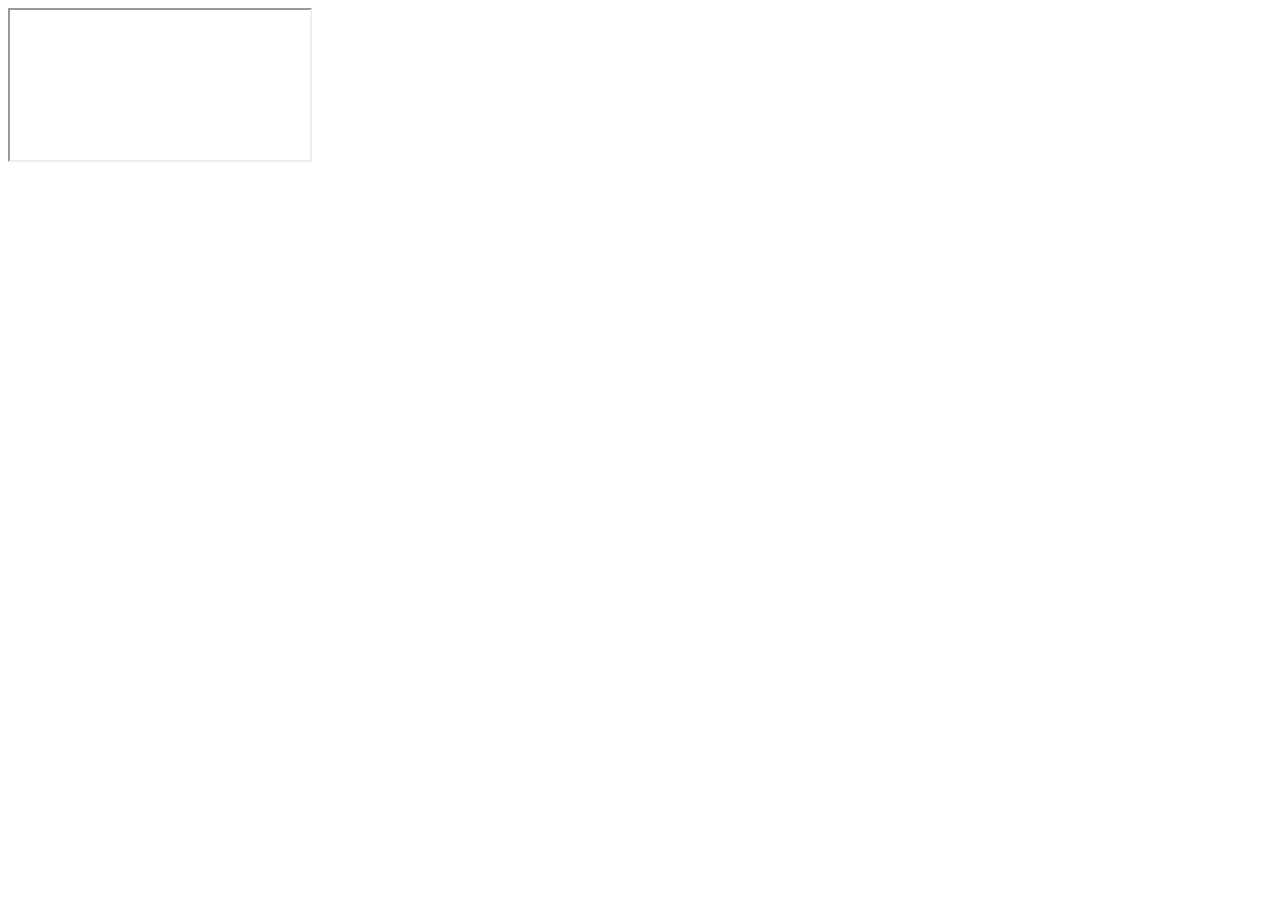
==== interest/archery.html @ ccd4732d "added some styles playing with what some things look like" ====
<!DOCTYPE html>
<html>
  <head>
    <title>Archery</title>
  </head>
  <body>
    <div class="embed-responsive embed-responsive-16by9">
      <iframe class="embed-responsive-item" href="img/archery.html" allowfullscreen></iframe>
    </div>
  </body>
</html>
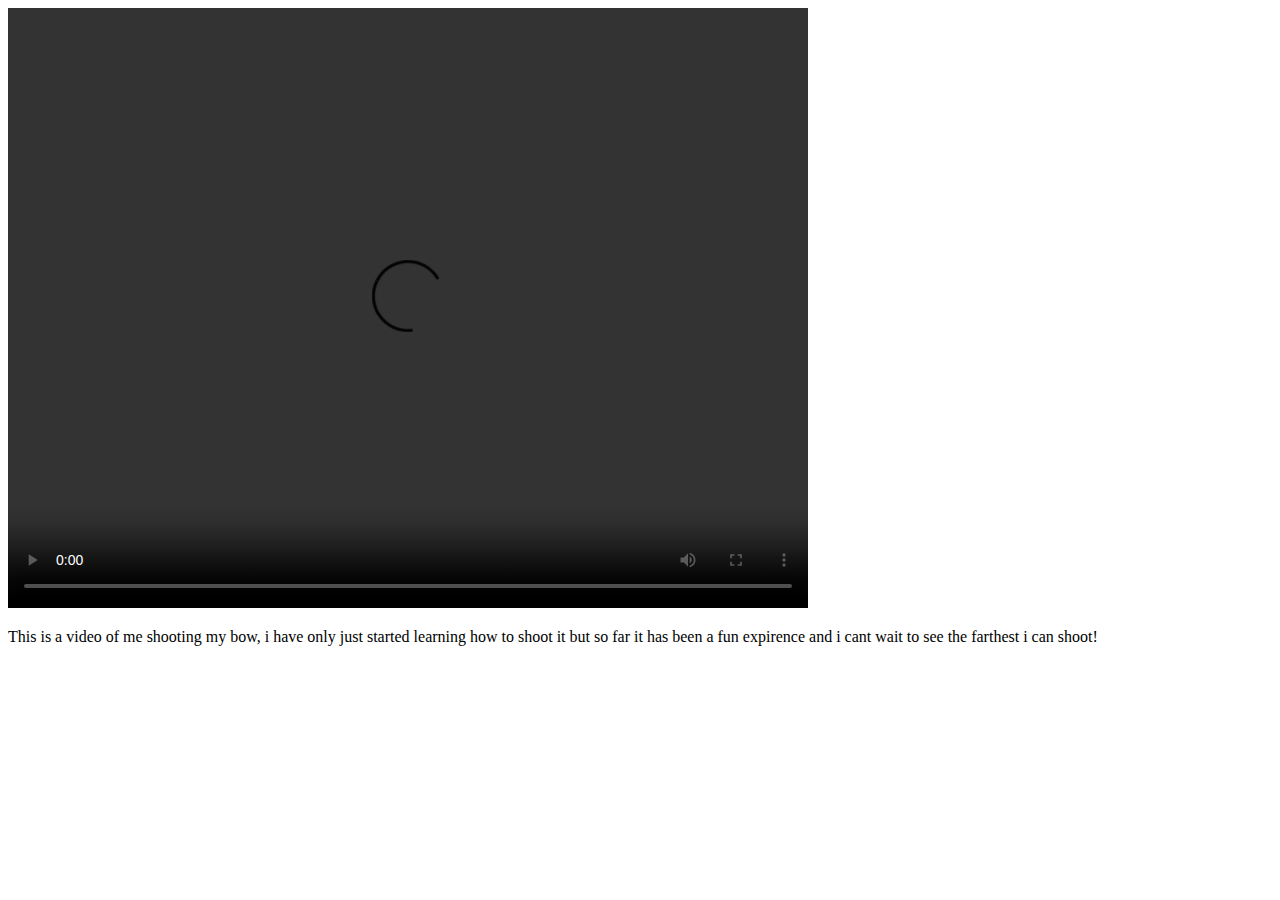
==== commit 60914a61: "added a video that works" ====
--- a/interest/archery.html
+++ b/interest/archery.html
@@ -4,8 +4,9 @@
     <title>Archery</title>
   </head>
   <body>
-    <div class="embed-responsive embed-responsive-16by9">
-      <iframe class="embed-responsive-item" href="img/archery.html" allowfullscreen></iframe>
-    </div>
+    <video width="800" height="600" controls autoplay>
+      <source src="img/archery.mp4" type=video/mp4>
+    </video>
+    <p>This is a video of me shooting my bow, i have only just started learning how to shoot it but so far it has been a fun expirence and i cant wait to see the farthest i can shoot!</p>
   </body>
 </html>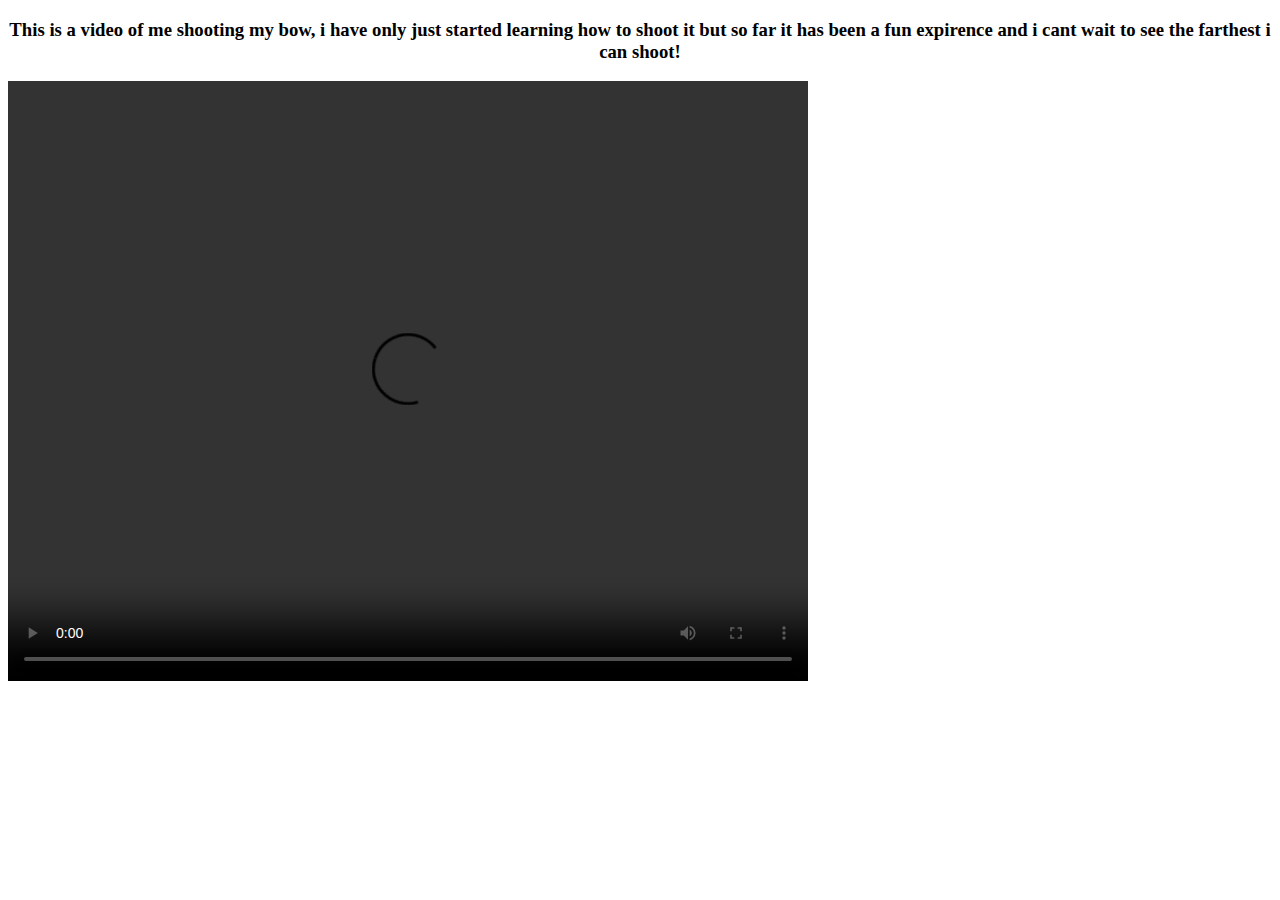
==== commit 10e6a3a6: "added 2 of my website links, added a photo to snowboarding." ====
--- a/interest/archery.html
+++ b/interest/archery.html
@@ -3,10 +3,10 @@
   <head>
     <title>Archery</title>
   </head>
-  <body>
+  <body >
+    <h3 style="text-align:center">This is a video of me shooting my bow, i have only just started learning how to shoot it but so far it has been a fun expirence and i cant wait to see the farthest i can shoot!</h3>
     <video width="800" height="600" controls autoplay>
       <source src="img/archery.mp4" type=video/mp4>
     </video>
-    <p>This is a video of me shooting my bow, i have only just started learning how to shoot it but so far it has been a fun expirence and i cant wait to see the farthest i can shoot!</p>
   </body>
 </html>